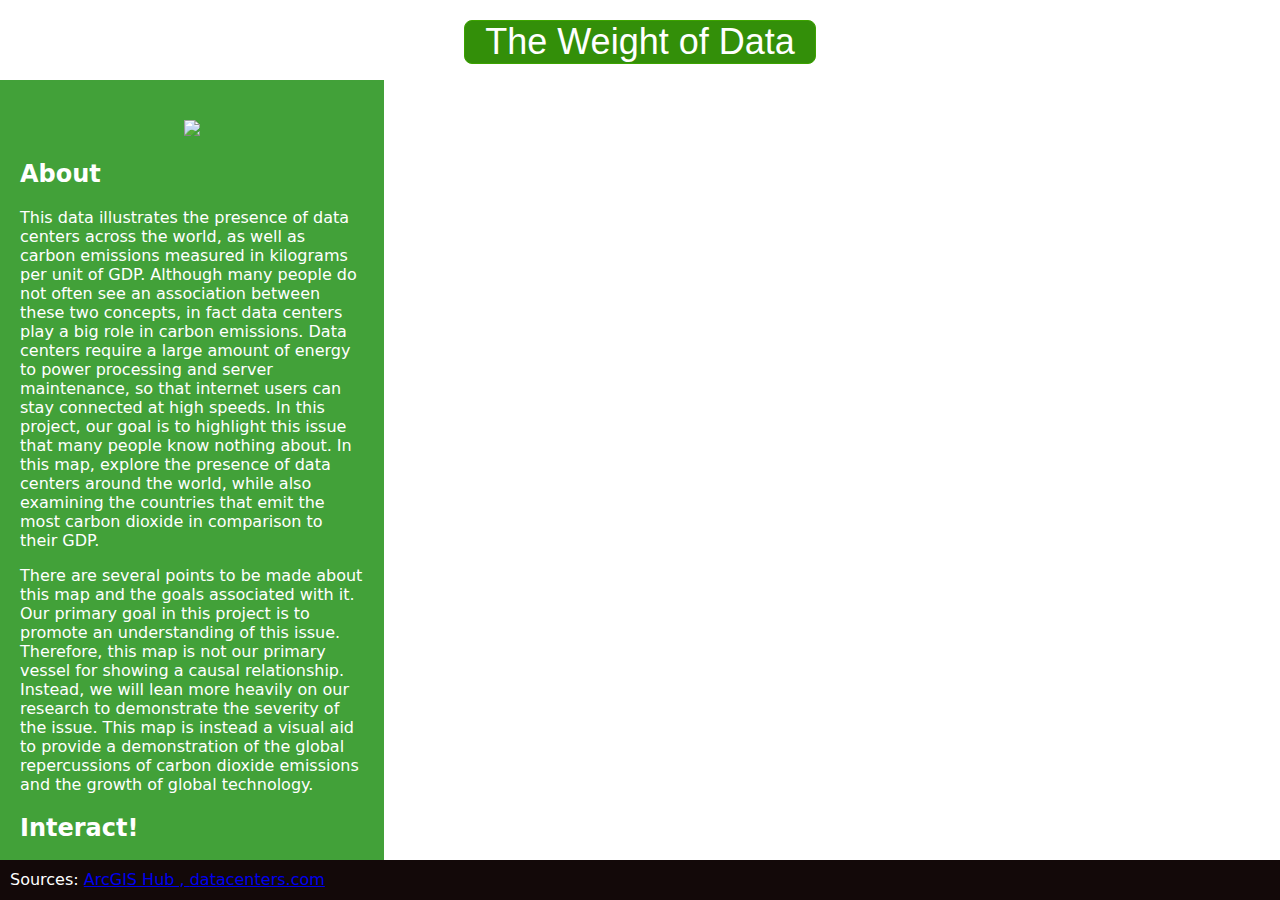
==== Midterm/index.html @ 9bbed2ef "Midterm" ====
<!DOCTYPE html>
<html>
<head>
	<title>The Weight of Data</title>
	<meta charset="utf-8" />

	<!-- style sheets -->
	<link rel="stylesheet" href="css/style.css">

	<!-- leaflet -->
	<link rel="stylesheet" href="https://unpkg.com/leaflet@1.7.1/dist/leaflet.css" />
	<script src="https://unpkg.com/leaflet@1.7.1/dist/leaflet.js"></script>

	<!-- jquery -->
	<script src="https://code.jquery.com/jquery-3.6.0.min.js" integrity="sha256-/xUj+3OJU5yExlq6GSYGSHk7tPXikynS7ogEvDej/m4=" crossorigin="anonymous"></script>

	<script src="js/papaparse.min.js"></script>

</head>
<body>

	<div class="header" style="text-align: center;">
		<button onclick="document.location='https://en.wikipedia.org/wiki/Boreal_woodland_caribou'"> The Weight of Data</button>
	</div>

	<div class="sidebar">
	</br>
	</br>
		<center> <img src = "https://images.emojiterra.com/twitter/v13.0/512px/1f5fa.png" style = "width: 25%;"></center>

		<h2 style = "color:white">About</h2>
        <p style = "color:white"> This data illustrates the presence of data centers across the world, as well as carbon emissions measured in kilograms per unit of GDP. 
			Although many people do not often see an association between these two concepts, in fact data centers play a big role in carbon emissions. 
			Data centers require a large amount of energy to power processing and server maintenance, so that internet users can stay connected at high speeds. 
			In this project, our goal is to highlight this issue that many people know nothing about. In this map, explore the presence of data centers around the world, 
			while also examining the countries that emit the most carbon dioxide in comparison to their GDP.
		</p> 

		<p style = "color:white"> There are several points to be made about this map and the goals associated with it. Our primary goal in this project is to promote an understanding of 
			this issue. Therefore, this map is not our primary vessel for showing a causal relationship. Instead, we will lean more heavily on our research 
			to demonstrate the severity of the issue. This map is instead a visual aid to provide a demonstration of the global repercussions of carbon dioxide 
			emissions and the growth of global technology. 
		</p>
		
        <h2 style = "color:white">Interact!</h2>
		<p style = "color:white"> To interact hover your mouse over any blue or green circle on the map. To interact with the layers click the layers icon in the top right corner to select either "C02 Emissions" or "Quantity of Data Centers".
		</p> 

		<p> </p>
	</div>
	<div class="content">
		<div id="map"></div>
	</div>
	<div class="footer">
		Sources: <a href="https://hub.arcgis.com/datasets/undesa::indicator-9-4-1-carbon-dioxide-emissions-per-unit-of-gdp-kilogrammes-of-co2-per-constant-2010-united-states-dollars-5/data?geometry=147.710%2C-39.570%2C-79.750%2C62.146">ArcGIS Hub , <a href="https://www.datacenters.com/locations?page=65&per_page=40&query=&withProducts=false&showHidden=false&nearby=false&radius=0&bounds=&circleBounds=&polygonPath=">datacenters.com</a>
	</div>

	<script src="js/map.js"></script>

</body>
</html>
---- Midterm/css/style.css ----
body,html {
	margin:0;
	height:100%;
	width:100%;
	font-family: "DejaVu Sans", "Bitstream Vera Sans", "Segoe UI", "Lucida Grande", Verdana, Tahoma, Arial, sans-serif;
	font-size: 100%;
}

#map {
	height: 100%;
}

body {
	display: grid;
	grid-template-rows: 80px 1fr 40px;
	grid-template-columns: 30% 70%;
	grid-template-areas: 
	"header header"
	"sidebar content"
	"footer footer";
}

.header {
	grid-area: header;
	padding:20px;
	background-color: "light green";
	color: rgb(143, 182, 36);
	font-size: 2em;
}

.sidebar {
	color: #c7c7c7;
	grid-area: sidebar;
	padding:20px;
	background-color: #42a139;
	overflow: auto;
	padding-top: 2px;
}

.sidebar-item {
	font-family:"DejaVu Sans", serif;
	padding: 8px;
	margin: 10px;
	cursor: pointer; /* change cursor to hand on hover */
	text-align: center;
	background-color:#2F3020;
	border-radius: 13px;
	font-size:larger;
}

.content {
	grid-area: content;
}

.footer {
	grid-area: footer;
	padding:10px;
	background-color:#130909;
	color: white;
}
 

button {
		background-color:#338f09; 
		opacity: 1;
		text-align: center;
		border: none;
		color: white;
		padding: 0px 20px;
		text-align: center;
		text-decoration: none;
		display: inline-block;
		font-size: 36px;

	border: 1px solid rgb(60, 163, 0); 
	margin: 0px;
	cursor: pointer; 
	border-radius: 8px;
	text-align: center;
}
 button:hover {
	background:rgb(60, 163, 0);
	border: 1.5px solid rgb(60, 163, 0);
	opacity: 1;
}
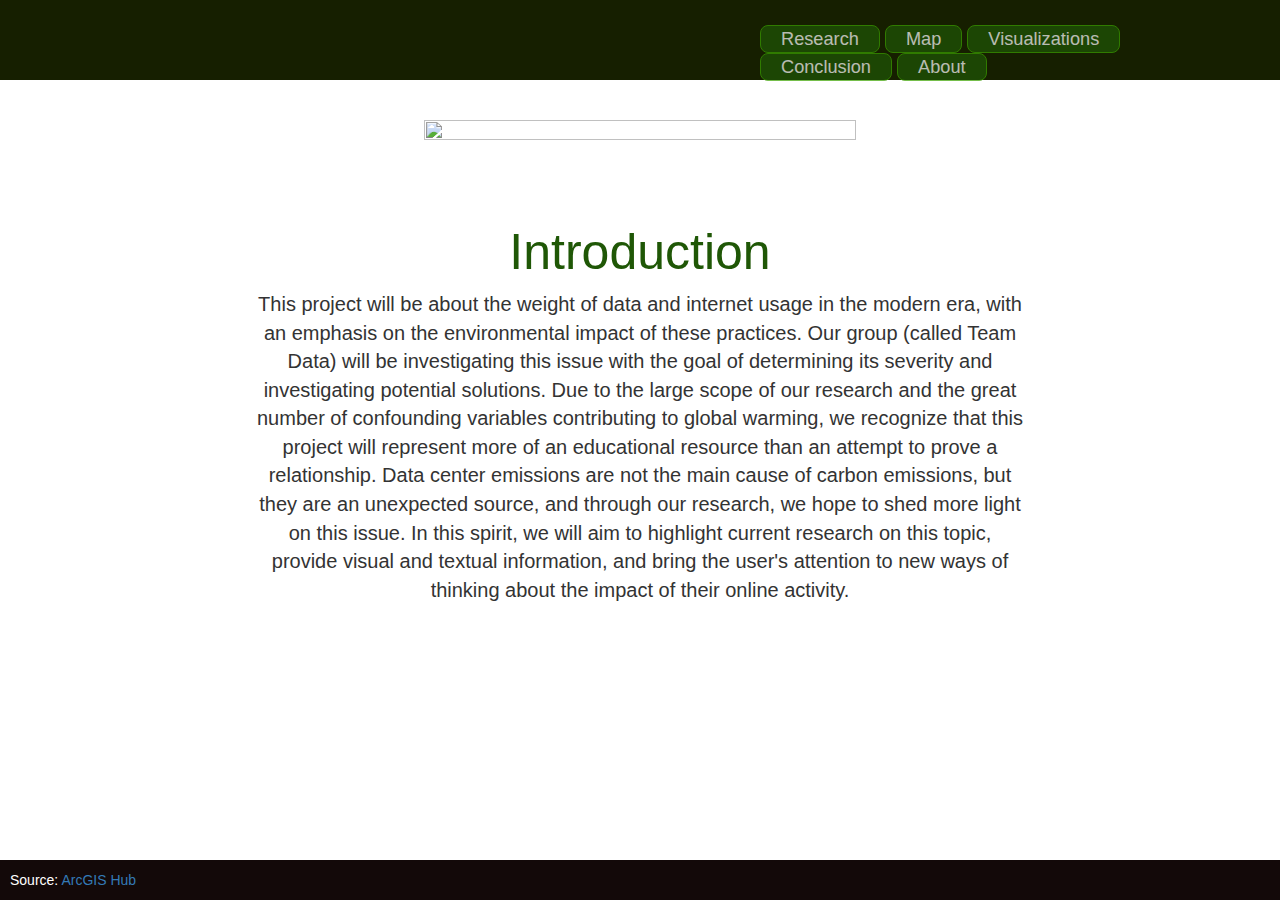
==== commit c9514b29: "Week9" ====
--- a/Midterm/index.html
+++ b/Midterm/index.html
@@ -1,7 +1,7 @@
 <!DOCTYPE html>
 <html>
 <head>
-	<title>The Weight of Data</title>
+	<title>Home</title>
 	<meta charset="utf-8" />
 
 	<!-- style sheets -->
@@ -16,43 +16,55 @@
 
 	<script src="js/papaparse.min.js"></script>
 
+
 </head>
 <body>
 
-	<div class="header" style="text-align: center;">
-		<button onclick="document.location='https://en.wikipedia.org/wiki/Boreal_woodland_caribou'"> The Weight of Data</button>
+	<div class="header">
+        <!--<img src="https://lh3.googleusercontent.com/proxy/Yji5WbskShE-C3kqjZhUsVJmRpRo7QpcC-WR1vubHx-kxSQ73l_H40__G3UgzWK0twa_Pk9RmAzmeOFcwek7O0vK0sGhOAo" style= "height: 20px; width: 20px";="">-->
+        <div class="tile_div">
+            <link href="https://maxcdn.bootstrapcdn.com/bootstrap/3.3.7/css/bootstrap.min.css" rel="stylesheet"/>
+            <div class="row issue">
+            <div class="title col-md-7"></div>
+             <div class="buttons btn-group col-md-5">
+                    <button onclick="" > Research </button>
+                    <button onclick="document.location='https://ryanorlando.github.io/Dh151/Midterm/index.html'" >Map</button>
+                    <button onclick="" >Visualizations</button>
+                    <button onclick="" >Conclusion</button>
+                    <button onclick="document.location='https://ainsleighdouglas.github.io/DH-151/Midterm2/about.html'" >About</button>
+             </div>
+             </div>
+            <div class="clear"></div>
+        </div>
 	</div>
 
-	<div class="sidebar">
-	</br>
-	</br>
-		<center> <img src = "https://images.emojiterra.com/twitter/v13.0/512px/1f5fa.png" style = "width: 25%;"></center>
 
-		<h2 style = "color:white">About</h2>
-        <p style = "color:white"> This data illustrates the presence of data centers across the world, as well as carbon emissions measured in kilograms per unit of GDP. 
-			Although many people do not often see an association between these two concepts, in fact data centers play a big role in carbon emissions. 
-			Data centers require a large amount of energy to power processing and server maintenance, so that internet users can stay connected at high speeds. 
-			In this project, our goal is to highlight this issue that many people know nothing about. In this map, explore the presence of data centers around the world, 
-			while also examining the countries that emit the most carbon dioxide in comparison to their GDP.
-		</p> 
+	<div class="content">
 
-		<p style = "color:white"> There are several points to be made about this map and the goals associated with it. Our primary goal in this project is to promote an understanding of 
-			this issue. Therefore, this map is not our primary vessel for showing a causal relationship. Instead, we will lean more heavily on our research 
-			to demonstrate the severity of the issue. This map is instead a visual aid to provide a demonstration of the global repercussions of carbon dioxide 
-			emissions and the growth of global technology. 
-		</p>
-		
-        <h2 style = "color:white">Interact!</h2>
-		<p style = "color:white"> To interact hover your mouse over any blue or green circle on the map. To interact with the layers click the layers icon in the top right corner to select either "C02 Emissions" or "Quantity of Data Centers".
-		</p> 
+    </br>
+    </br>
+        <center> <img src="https://media.datacenterdynamics.com/media/images/ovhcloud_sdis_3.2e16d0ba.fill-1200x630.jpg" style ="width:75%;height: 75%"/></center>
 
-		<p> </p>
-	</div>
-	<div class="content">
-		<div id="map"></div>
+    </br>
+    </br>
+    </br>
+    <h1 style= "text-align:center; color:#1f5706; font-size: 50px">Introduction</h1>
+
+    <p style = "font-size: 20px; text-align: center;"> 
+            This project will be about the weight of data and internet usage in the modern era, with an emphasis on the environmental impact of these practices. 
+            Our group (called Team Data) will be investigating this issue with the goal of determining its severity and investigating potential solutions. Due to 
+            the large scope of our research and the great number of confounding variables contributing to global warming, we recognize that this project will 
+            represent more of an educational resource than an attempt to prove a relationship. Data center emissions are not the main cause of carbon emissions, 
+            but they are an unexpected source, and through our research, we hope to shed more light on this issue. In this spirit, we will aim to highlight current 
+            research on this topic, provide visual and textual information, and bring the user's attention to new ways of thinking about the impact of their online 
+            activity. 
+    </p> 
+</br>
+</br>
+</br>
 	</div>
 	<div class="footer">
-		Sources: <a href="https://hub.arcgis.com/datasets/undesa::indicator-9-4-1-carbon-dioxide-emissions-per-unit-of-gdp-kilogrammes-of-co2-per-constant-2010-united-states-dollars-5/data?geometry=147.710%2C-39.570%2C-79.750%2C62.146">ArcGIS Hub , <a href="https://www.datacenters.com/locations?page=65&per_page=40&query=&withProducts=false&showHidden=false&nearby=false&radius=0&bounds=&circleBounds=&polygonPath=">datacenters.com</a>
+		Source: <a href="https://hub.arcgis.com/datasets/undesa::indicator-9-4-1-carbon-dioxide-emissions-per-unit-of-gdp-kilogrammes-of-co2-per-constant-2010-united-states-dollars-5/data?geometry=147.710%2C-39.570%2C-79.750%2C62.146">ArcGIS Hub</a>
 	</div>
 
 	<script src="js/map.js"></script>
--- a/Midterm/css/style.css
+++ b/Midterm/css/style.css
@@ -8,12 +8,13 @@
 
 #map {
 	height: 100%;
+    width: 100%;
 }
 
 body {
 	display: grid;
 	grid-template-rows: 80px 1fr 40px;
-	grid-template-columns: 30% 70%;
+	grid-template-columns: 20% 80%;
 	grid-template-areas: 
 	"header header"
 	"sidebar content"
@@ -22,34 +23,21 @@
 
 .header {
 	grid-area: header;
-	padding:20px;
-	background-color: "light green";
-	color: rgb(143, 182, 36);
-	font-size: 2em;
+	padding:25px;
+	background-color:#161f00;
+	color: white;
+	font-size: 1.3em;
 }
 
-.sidebar {
-	color: #c7c7c7;
-	grid-area: sidebar;
-	padding:20px;
-	background-color: #42a139;
-	overflow: auto;
-	padding-top: 2px;
+
+.about {
+	grid-area: about;
 }
 
-.sidebar-item {
-	font-family:"DejaVu Sans", serif;
-	padding: 8px;
-	margin: 10px;
-	cursor: pointer; /* change cursor to hand on hover */
-	text-align: center;
-	background-color:#2F3020;
-	border-radius: 13px;
-	font-size:larger;
-}
 
 .content {
 	grid-area: content;
+    width: 75%;
 }
 
 .footer {
@@ -58,31 +46,75 @@
 	background-color:#130909;
 	color: white;
 }
- 
+  
 
 button {
-		background-color:#338f09; 
-		opacity: 1;
-		text-align: center;
-		border: none;
-		color: white;
-		padding: 0px 20px;
-		text-align: center;
-		text-decoration: none;
-		display: inline-block;
-		font-size: 36px;
+        background-color:#1f5706; 
+        opacity: .7;
+        /* text-align: right; */
+        border: none;
+        color: white;
+        padding: 0px 20px;
+        text-align: center;
+        text-decoration: none;
+        display: inline-block;
+        font-size: 16px;
+        position: relative;
+    
+    border: 1px solid rgb(60, 163, 0); 
+    margin: 0px;
+    cursor: pointer; 
+    border-radius: 8px;
+    text-align: center;
+    }
+    
+    button:hover {
+        background:rgb(60, 163, 0);
+        border: 1.5px solid rgb(60, 163, 0);
+        ;
+        opacity: 1;
+    }
 
-	border: 1px solid rgb(60, 163, 0); 
-	margin: 0px;
-	cursor: pointer; 
-	border-radius: 8px;
-	text-align: center;
-}
- button:hover {
-	background:rgb(60, 163, 0);
-	border: 1.5px solid rgb(60, 163, 0);
-	opacity: 1;
-}
-	
-	
-	+
+
+
+
+    .column {
+        float: left;
+        width: 33.33%;
+      }
+      
+      /* Clear floats after the columns */
+      .row:after {
+        content: "";
+        display: table;
+        clear: both;
+      } 
+
+
+    .tile_div a {
+        display: block;
+        float: left;
+        height: 50px;
+        width: 100px;
+        margin-right: 5px;
+        background-image: url(./images/button_left.png);
+        text-align: center;
+        line-height: 50px;
+        text-decoration: none;
+    }
+    
+    .title_div a.last {
+        margin-right: 0;
+    }
+    
+    .clear {
+        clear: both;
+    }
+
+
+
+    .right{
+        display:flex;
+        justify-content: flex-end;
+        }	